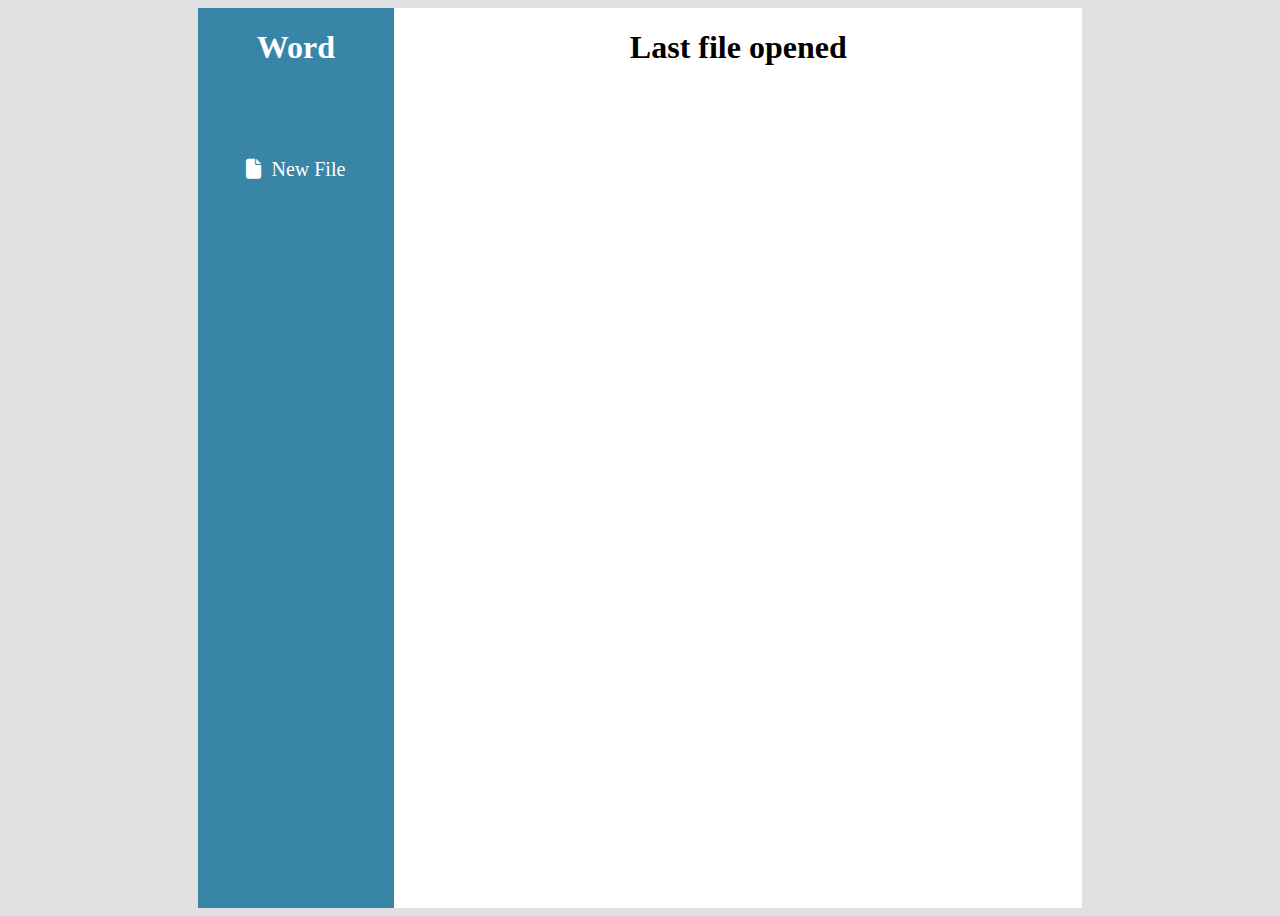
==== home.html @ f2f16a0b "." ====
<!DOCTYPE html>
<html lang="en">

<head>
    <meta charset="UTF-8">
    <meta http-equiv="X-UA-Compatible" content="IE=edge">
    <meta name="viewport" content="width=device-width, initial-scale=1.0">
    <link rel="stylesheet" href="main.css">
    <link rel="stylesheet" href="https://cdnjs.cloudflare.com/ajax/libs/font-awesome/6.3.0/css/all.min.css">
    <title>Document</title>
</head>

<body>
    <div class="container">
        <div class="side-bar">
            <h1>Word</h1>
                <a href="index.html">
                    <i class="fa-solid fa-file"></i>
                    <p>New File</p>
                </a>
            
        </div>
        <div class="fileOpened">
            <h1>Last file opened</h1>
        </div>
    </div>

</body>
<script src="script1.js"></script>

</html>
---- main.css ----
a:link {
    color: white;
    text-decoration: none;
}

a:visited {
    color: white;
    text-decoration: none;
}

a:hover {
    color: black;
    text-decoration: none;
}

a:active {
    color: white;
    text-decoration: none;
}
.fa-regular{
  color: black;
}
a{
  display: flex;
  font-size: 20px;
  align-items: baseline;
  gap:10px;
}
button{
  font-size: 30px;
  background-color: white;
  border: #fff;
  padding-left: 10px;
}
.container {
  display: flex;
  width: 100%;
  height: 100vh;
  background-color: rgb(224, 224, 224);
}
.side-bar{
  width: 20%;
  background-color: #3985a8;
  color: white;
  display: flex;
  flex-direction: column;
  gap: 50px;
  align-items: center;
  margin-left: 15%;
}
.tools{
  display: inline-block;
  font-size: 20px;
  align-items: center;
}
.fileOpened{
  width: 70%;
  text-align: center;
  background-color: white;
  margin-right: 15%;
}
.file{
  margin:0 10%;
  border-bottom: solid;
  border-top: solid;
  padding: 10px 20px;
  display: flex;
  justify-content: space-between;
  align-items: flex-end;
}
.button {
  float: left;
  border: 1px solid #8EC1DA;
  background-color: #DDEEF6;
  border-radius: 14.5px;
  box-shadow: inset 0 1px 3px #fff, inset 0 -15px #cbe6f2, 0 0 3px #8ec1da;
  color: #3985a8;
  text-shadow: 0 1px #fff;
  padding: 5px 25px;
  cursor: pointer;
  margin-top: 5px;
  text-align: center;
  margin-left: 45%;
}
.ql-toolbar{
  background-color: white;
}
#editor{
  height: 750px;
  margin: 3% 10% 0 10% ;  
  background-color: white;
}
body{
  background-color: rgb(224, 224, 224);
}
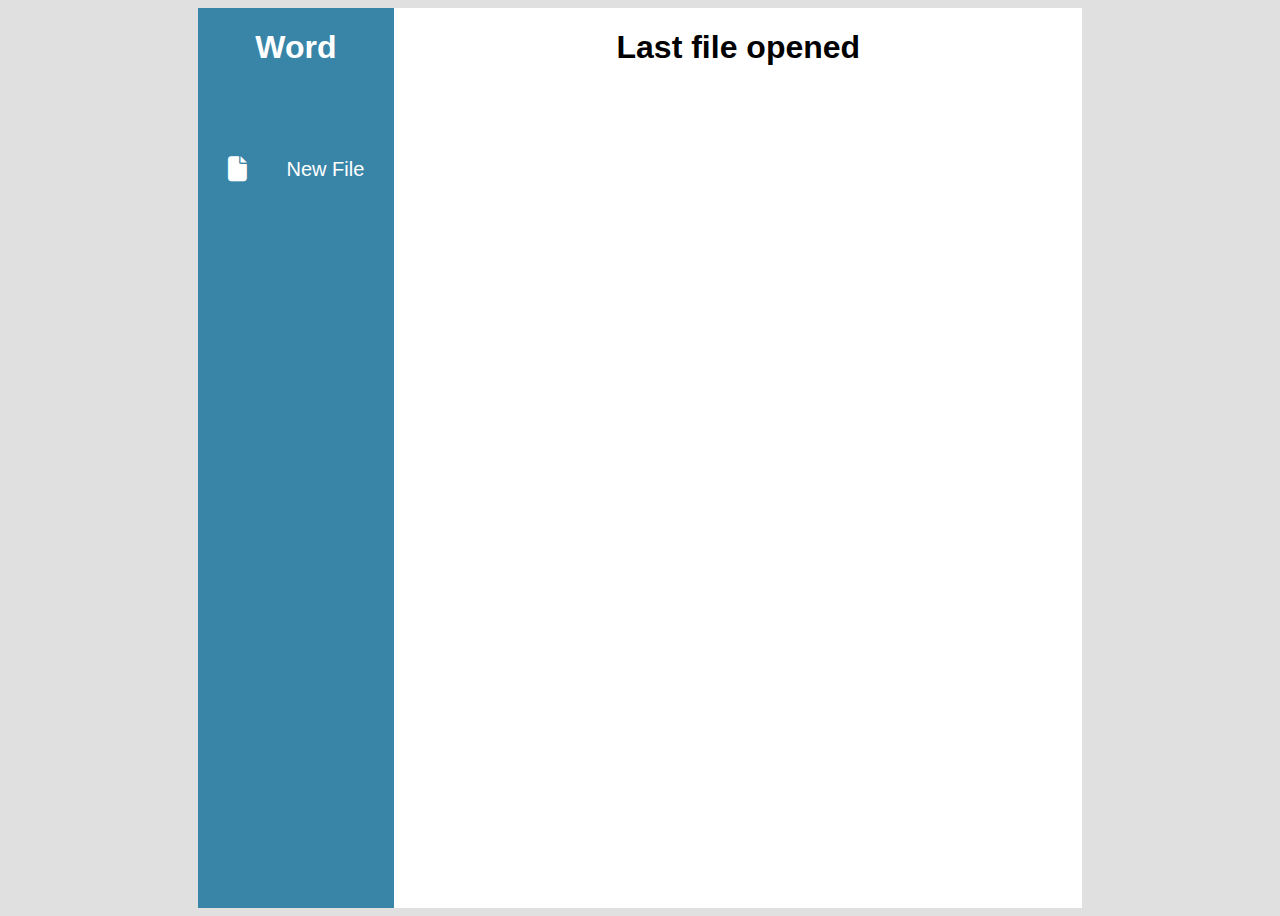
==== commit 84772294: "." ====
--- a/home.html
+++ b/home.html
@@ -25,6 +25,28 @@
         </div>
     </div>
 
+
+
+
+    <div class="save hidden">
+        <div class="close-btn">&times</div>
+        <div class="form">
+          <h2>Rename</h2>
+          <div class="form-element">
+            <label for="fileName">Name</label>
+            <input type="text" id="fileName" placeholder="Type your file name">
+          </div>
+          <div class="check">
+            <div class="form-element">
+              <button >Yes</button>
+            </div>
+            <div class="form-element">
+              <button style="background-color: rgb(64,64,64);">No</button>
+            </div>
+          </div>
+        </div>
+      </div>
+    
 </body>
 <script src="script1.js"></script>
 
--- a/main.css
+++ b/main.css
@@ -24,19 +24,25 @@
   display: flex;
   font-size: 20px;
   align-items: baseline;
-  gap:10px;
-}
-button{
+  gap: 40px;
+  align-items: center;
+}
+a button{
   font-size: 30px;
   background-color: white;
   border: #fff;
-  padding-left: 10px;
+  text-align: center;
+  margin: 0 auto;
+  display: table-cell;
+  padding: 0;
+  vertical-align: middle;
 }
 .container {
   display: flex;
   width: 100%;
   height: 100vh;
   background-color: rgb(224, 224, 224);
+  font-family:"RaleWay",sans-serif;
 }
 .side-bar{
   width: 20%;
@@ -54,15 +60,24 @@
   align-items: center;
 }
 .fileOpened{
+  display: flex;
+  flex-direction: column;
+  gap: 5%;
   width: 70%;
   text-align: center;
   background-color: white;
   margin-right: 15%;
 }
 .file{
+  gap:10%;
+  display: flex;
   margin:0 10%;
-  border-bottom: solid;
-  border-top: solid;
+  align-items: flex-end;
+}
+.inforFile{
+  width: 100%;
+  border-bottom: 1px solid;
+  border-top: 1px solid;
   padding: 10px 20px;
   display: flex;
   justify-content: space-between;
@@ -71,15 +86,12 @@
 .button {
   float: left;
   border: 1px solid #8EC1DA;
-  background-color: #DDEEF6;
-  border-radius: 14.5px;
-  box-shadow: inset 0 1px 3px #fff, inset 0 -15px #cbe6f2, 0 0 3px #8ec1da;
-  color: #3985a8;
-  text-shadow: 0 1px #fff;
+  background-color: rgb(51,51,255);
+  border-radius: 10px;
+  color: white;
   padding: 5px 25px;
   cursor: pointer;
   margin-top: 5px;
-  text-align: center;
   margin-left: 45%;
 }
 .ql-toolbar{
@@ -92,4 +104,112 @@
 }
 body{
   background-color: rgb(224, 224, 224);
+  min-width: 1024px;
+}
+
+.fa-solid, .fas {
+  font-size: 25px;
+  font-weight: 800;
+}
+.save{
+  position: absolute;
+  top:50%;
+  left:50%;
+  transform: translate(-50%,-50%);
+  background-color: #fff;
+  width: 300px;
+  padding: 20px 30px;
+  box-shadow: 2px 2px 5px 5px rgba(0,0,0,0.15);
+  border-radius: 10px;
+  border: 1px solid;
+  border-color: ;
+}
+
+.save .close-btn{
+  position: absolute;
+  top:10px;
+  right: 10px;
+  width: 25px;
+  height: 25px;
+  text-align: center;
+  line-height: 25px;
+  cursor: pointer;
+  font-weight: 800;
+  font-size: 25px;
+}
+.save .form h2{
+  text-align: center;
+  margin: 10px 0 20px;
+  font-size: 25px;
+}
+.save .form .form-element{
+  margin:15px 0;
+}
+.save .form .form-element input[type = "text"]{
+  margin-top: 5px;
+  display: block;
+  width: 93%;
+  padding: 10px;
+  outline: none;
+  border: 1px solid #aaa;
+  border-radius: 5px;
+}
+.save .form .check{
+  display: flex;
+  gap: 20px;
+  justify-content: flex-end;
+}
+.save .form .check button{
+  border: none;
+  outline: none;
+  font-size: 15px;
+  width: 70px;
+  border-radius: 10px;
+  height: 30px;
+  color: #f5f5f5;
+  background:rgb(160, 160, 160);
+  cursor: pointer;
+}
+.save .form .check button:hover{
+  border: none;
+  outline: none;
+  font-size: 15px;
+  width: 70px;
+  border-radius: 10px;
+  height: 30px;
+  color: #f5f5f5;
+  background:rgb(64,64,64);
+  cursor: pointer;
+}
+.hidden {
+  display: none;
+}
+.notice{
+  position: absolute;
+  top:50%;
+  left:50%;
+  transform: translate(-50%,-50%);
+  background-color: white;
+  width: 200px;
+  padding: 20px 30px;
+  box-shadow: 2px 2px 5px 5px rgba(0,0,0,0.15);
+  border-radius: 10px;
+  text-align: center;
+}
+.notice .close-btn{
+  font-size: 25px;
+  position: absolute;
+  top:10px;
+  right: 10px;
+  width: 20px;
+  height: 20px;
+  text-align: center;
+  line-height: 20px;
+  border-radius: 10px;
+  cursor: pointer;
+  font-weight: 800;
+}
+.option {
+  display: flex;
+  gap:15px;
 }